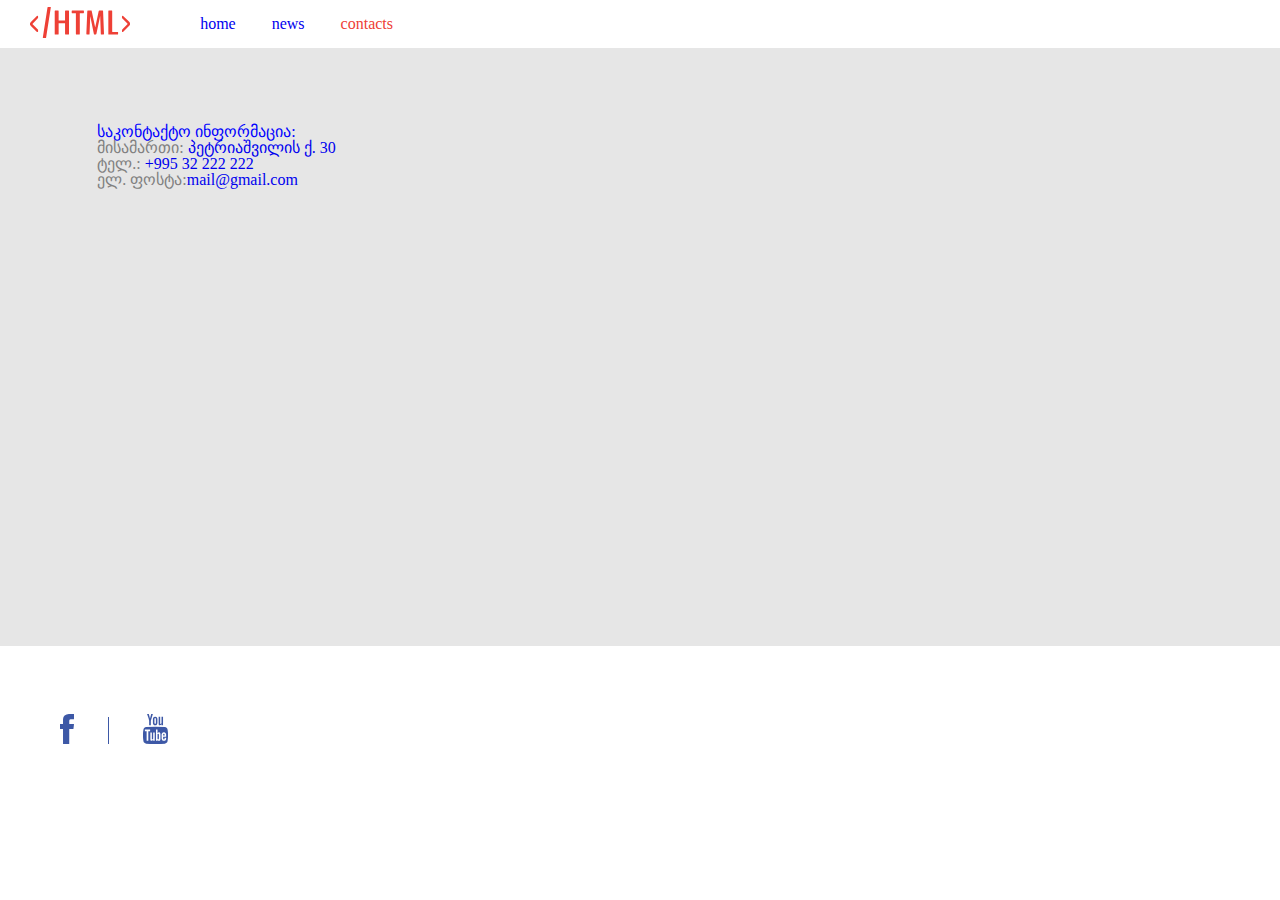
==== contact.html @ 0405f531 "15" ====
<!DOCTYPE html>
<html>
<head>
	<link rel="stylesheet" type="text/css" href="css/reset.css">
	<link rel="stylesheet" type="text/css" href="css/style.css">
</head>
<header>	<a class="logo" href="index.html">
			<img src="images/logo.svg" alt="logo">
		</a>

			<nav class="navigation">
				<ul>
					<li class="nav-li">
						<a href="index.html">home</a>
					</li>
					<li class="nav-li">
						<a href="news.html">news</a>
					</li>
					<li class="nav-li">
						<a style="color: #EE4036;" href="contact.html">contacts</a>
					</li>
				</ul>
			</nav></header>
<body>
	<section class="section-bg">
		<div class="left-bloc-contact">
			<h2 style="color: blue;">საკონტაქტო ინფორმაცია:</h2>
			
			<ul>
				<li><span class="contacts"> მისამართი:</span> <a href="https://www.google.com/maps/place/30+Vasil+Petriashvili+Street,+T'bilisi/@41.7054782,44.7773202,17z/data=!3m1!4b1!4m5!3m4!1s0x40440cce3a01fef7:0x2a75ae2128072d6!8m2!3d41.7054782!4d44.7795089">პეტრიაშვილის ქ. 30 </a></li>
				<li><span class="contacts"> ტელ.:</span> <a href="tel:123-456-7890">+995 32 222 222</a></li>
				<li><span class="contacts"> ელ. ფოსტა:</span><a href="mailto:mail@gmail.com?subject=The%20subject%20of%20the%20mail">mail@gmail.com</a> </li>
			</ul>
		</div>
		<div class="right-bloc-contact"><iframe class="map" src="https://www.google.com/maps/embed?pb=!1m18!1m12!1m3!1d2978.6969156084087!2d44.77732021543564!3d41.70547817923626!2m3!1f0!2f0!3f0!3m2!1i1024!2i768!4f13.1!3m3!1m2!1s0x40440cce3a01fef7%3A0x2a75ae2128072d6!2s30%20Vasil%20Petriashvili%20Street%2C%20T&#39;bilisi!5e0!3m2!1sen!2sge!4v1626006045748!5m2!1sen!2sge"style="border:0;" allowfullscreen="" loading="lazy"></iframe></div>
		
	</section>

	<footer>
		<img class="facebook" src="images/facebook.svg" alt="fb">
		<div class="devider"></div>
		<img class="youtube" src="images/youtube.svg"
		alt="youtube">
	</footer>

</body>
</html>
---- css/style.css ----
.logo {
	display: inline-block;
	vertical-align: middle;
	margin-right: 50px;
	margin-left: 30px;
}
.navigation {
	display: inline-block;
	vertical-align: middle;
}
.nav-li {
	display: inline-block;
	margin: 16px;
}

.left-bloc {
	display: inline-block;
	width: 570px;
	margin-left: 60px;
	background-color: #F2F2F2;
	
}

.right-bloc {
	display: inline-block;
	width: 570px;
	margin-left: 29px;
	background-color: #F2F2F2;
}

.text-bloc {
display: inline-block;
width: 355px;
vertical-align: middle;
padding-left: 60px;
padding-top: 10px;
padding-left: 10px;
}
.image-bloc {
 vertical-align: middle;
}
.devider {
	display: inline-block;
	width: 1px;
	height: 27px;
	background-color: #3D58A6;
}
.banner {
	margin-top:137.6px ;
	margin-right:60px ;
	margin-left:60px ;
	margin-bottom: 119.6px;
}
.contacts {
	color: #808080;
}
.map {
	width: 850px;
	height: 465px;
}
.right-bloc-contact {
	display: inline-block;
	vertical-align: top;
	margin-top: 63.2px;
	margin-bottom: 66.5px;
	
}
.left-bloc-contact {
	display: inline-block;
	vertical-align: top;
	margin-left: 97.3px;
	margin-right: 63.7px;
	margin-top: 75.7px;
}
.section-bg {
	background-color: #E6E6E6;
}
.featured {
	margin-left: 60px;
	margin-top: 119.6px;
	margin-bottom: 30px;
}
.facebook{
	margin-left:60px ;
	margin-right:30px ;
	margin-top: 68.3px;
}
.youtube {
	margin-left:30px ;
}
.date {
	background-color: #3D58A6;
	color: #ffffff;
	height: 56px;
	width: 56px;
	font-size: 37px;
	padding-top: 7px;
	padding-left: 7px;
	box-sizing: border-box;
	margin-left: 30px;
	margin-top: 40px;
}
.may {
	color: #3D58A6;
	margin-left: 30px;
	font-size: 22px;
}
.text {
	display: inline-block;
	width: 930px;
	vertical-align: middle;
	margin-left: 15px;
}
.image-bloc {
	display: inline-block;
	margin-left: 30px;
	margin-bottom: 30px;
	margin-top: 30px;
}
.head {
	margin-bottom: 17.5px;
	margin-left: 30px;
	margin-top: 17.5px;
}
.texth3 {
	margin-top: 10px;
	margin-left: 30px;
	color: #3D58A6;

}
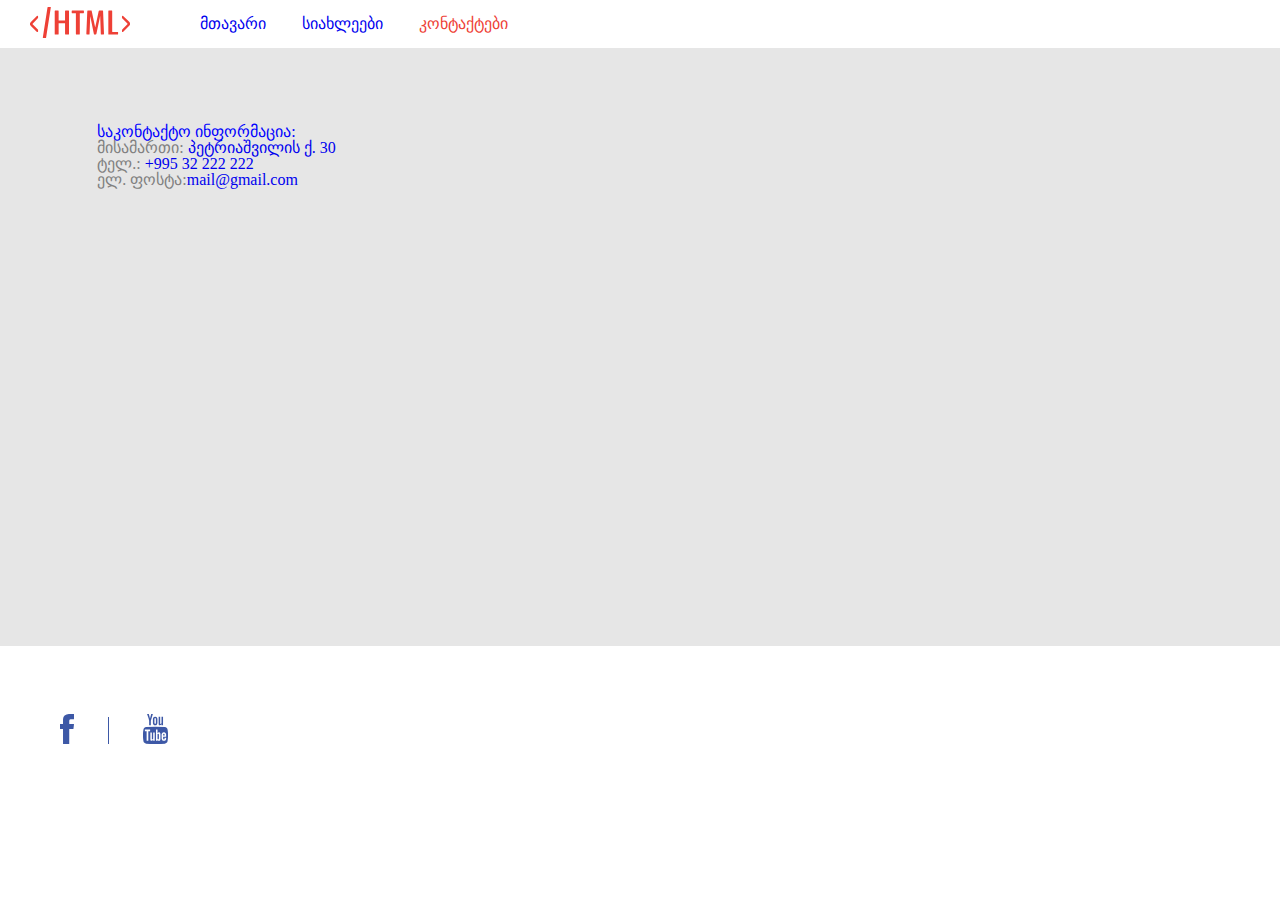
==== commit b8fe099f: "4" ====
--- a/contact.html
+++ b/contact.html
@@ -1,7 +1,12 @@
 <!DOCTYPE html>
 <html>
 <head>
+	<link rel="preconnect" href="https://fonts.googleapis.com">
+	<link rel="preconnect" href="https://fonts.gstatic.com" crossorigin>
+	<link href="https://fonts.googleapis.com/css2?family=Roboto:ital,wght@1,500&display=swap" rel="stylesheet">
+	<link rel="stylesheet" href="https://cdn.web-fonts.ge/fonts/bpg-nino-mtavruli-bold/css/bpg-nino-mtavruli-bold.min.css">
 	<link rel="stylesheet" type="text/css" href="css/reset.css">
+	<link rel="stylesheet" type="text/css" href="css/fonts.css">
 	<link rel="stylesheet" type="text/css" href="css/style.css">
 </head>
 <header>	<a class="logo" href="index.html">
@@ -11,13 +16,13 @@
 			<nav class="navigation">
 				<ul>
 					<li class="nav-li">
-						<a href="index.html">home</a>
+						<a href="index.html">მთავარი</a>
 					</li>
 					<li class="nav-li">
-						<a href="news.html">news</a>
+						<a href="news.html">სიახლეები</a>
 					</li>
 					<li class="nav-li">
-						<a style="color: #EE4036;" href="contact.html">contacts</a>
+						<a style="color: #EE4036;" href="contact.html">კონტაქტები</a>
 					</li>
 				</ul>
 			</nav></header>
--- a/css/fonts.css
+++ b/css/fonts.css
@@ -0,0 +1,24 @@
+@font-face {
+    font-family: 'ALK Life';
+    src: url('../fonts/alk-life-webfont.eot'); /* IE9 Compat Modes */
+    src: url('../fonts/alk-life-webfont.eot?#iefix') format('embedded-opentype'), /* IE6-IE8 */
+         url('../fonts/alk-life-webfont.woff2') format('woff2'), /* Super Modern Browsers */
+         url('../fonts/alk-life-webfont.woff') format('woff'), /* Pretty Modern Browsers */
+         url('../fonts/alk-life-webfont.ttf') format('truetype'), /* Safari, Android, iOS */
+         url('../fonts/alk-life-webfont.svg#alk_liferegular') format('svg'); /* Legacy iOS */
+}
+
+
+
+@font-face {
+    font-family: 'Zen Loop';
+    src: url('../fonts/ZenLoop-Italic.eot');
+    src: url('../fonts/ZenLoop-Italic.eot?#iefix') format('embedded-opentype'),
+        url('../fonts/ZenLoop-Italic.woff2') format('woff2'),
+        url('../fonts/ZenLoop-Italic.woff') format('woff'),
+        url('../fonts/ZenLoop-Italic.svg#ZenLoop-Italic') format('svg');
+    font-weight: normal;
+    font-style: italic;
+    font-display: swap;
+}
+
--- a/css/style.css
+++ b/css/style.css
@@ -11,6 +11,7 @@
 .nav-li {
 	display: inline-block;
 	margin: 16px;
+	font-family: "BPG Nino Mtavruli Bold"
 }
 
 .left-bloc {
@@ -105,12 +106,6 @@
 	margin-left: 30px;
 	font-size: 22px;
 }
-.text {
-	display: inline-block;
-	width: 930px;
-	vertical-align: middle;
-	margin-left: 15px;
-}
 .image-bloc {
 	display: inline-block;
 	margin-left: 30px;
@@ -126,5 +121,43 @@
 	margin-top: 10px;
 	margin-left: 30px;
 	color: #3D58A6;
+}
+.kartuli-absoluturi {
+	font-family: "BPG Nino Mtavruli Bold", sans-serif;
+}
+.kartuli-relatiuri {
+	font-family: 'ALK Life'
+}
+
+
+.latinuri-absoluturi { 
+	font-family: 'Roboto', sans-serif;
+}
+.latinuri-relatiuri {
+	 font-family: 'Zen Loop'
+}
+.text1 {
+	display: inline-block;
+	width: 930px;
+	vertical-align: middle;
+	margin-left: 15px;
+	text-indent:5%;
+	font-family: "ALK Life"
+
+}
+.text2 {
+	display: inline-block;
+	width: 930px;
+	vertical-align: middle;
+	margin-left: 15px;
+	text-indent:5%;
+	font-family: "BPG Nino Mtavruli Bold"
+}
+.text3 {
+	display: inline-block;
+	width: 930px;
+	vertical-align: middle;
+	margin-left: 15px;
+	text-indent:5%;
 
 }